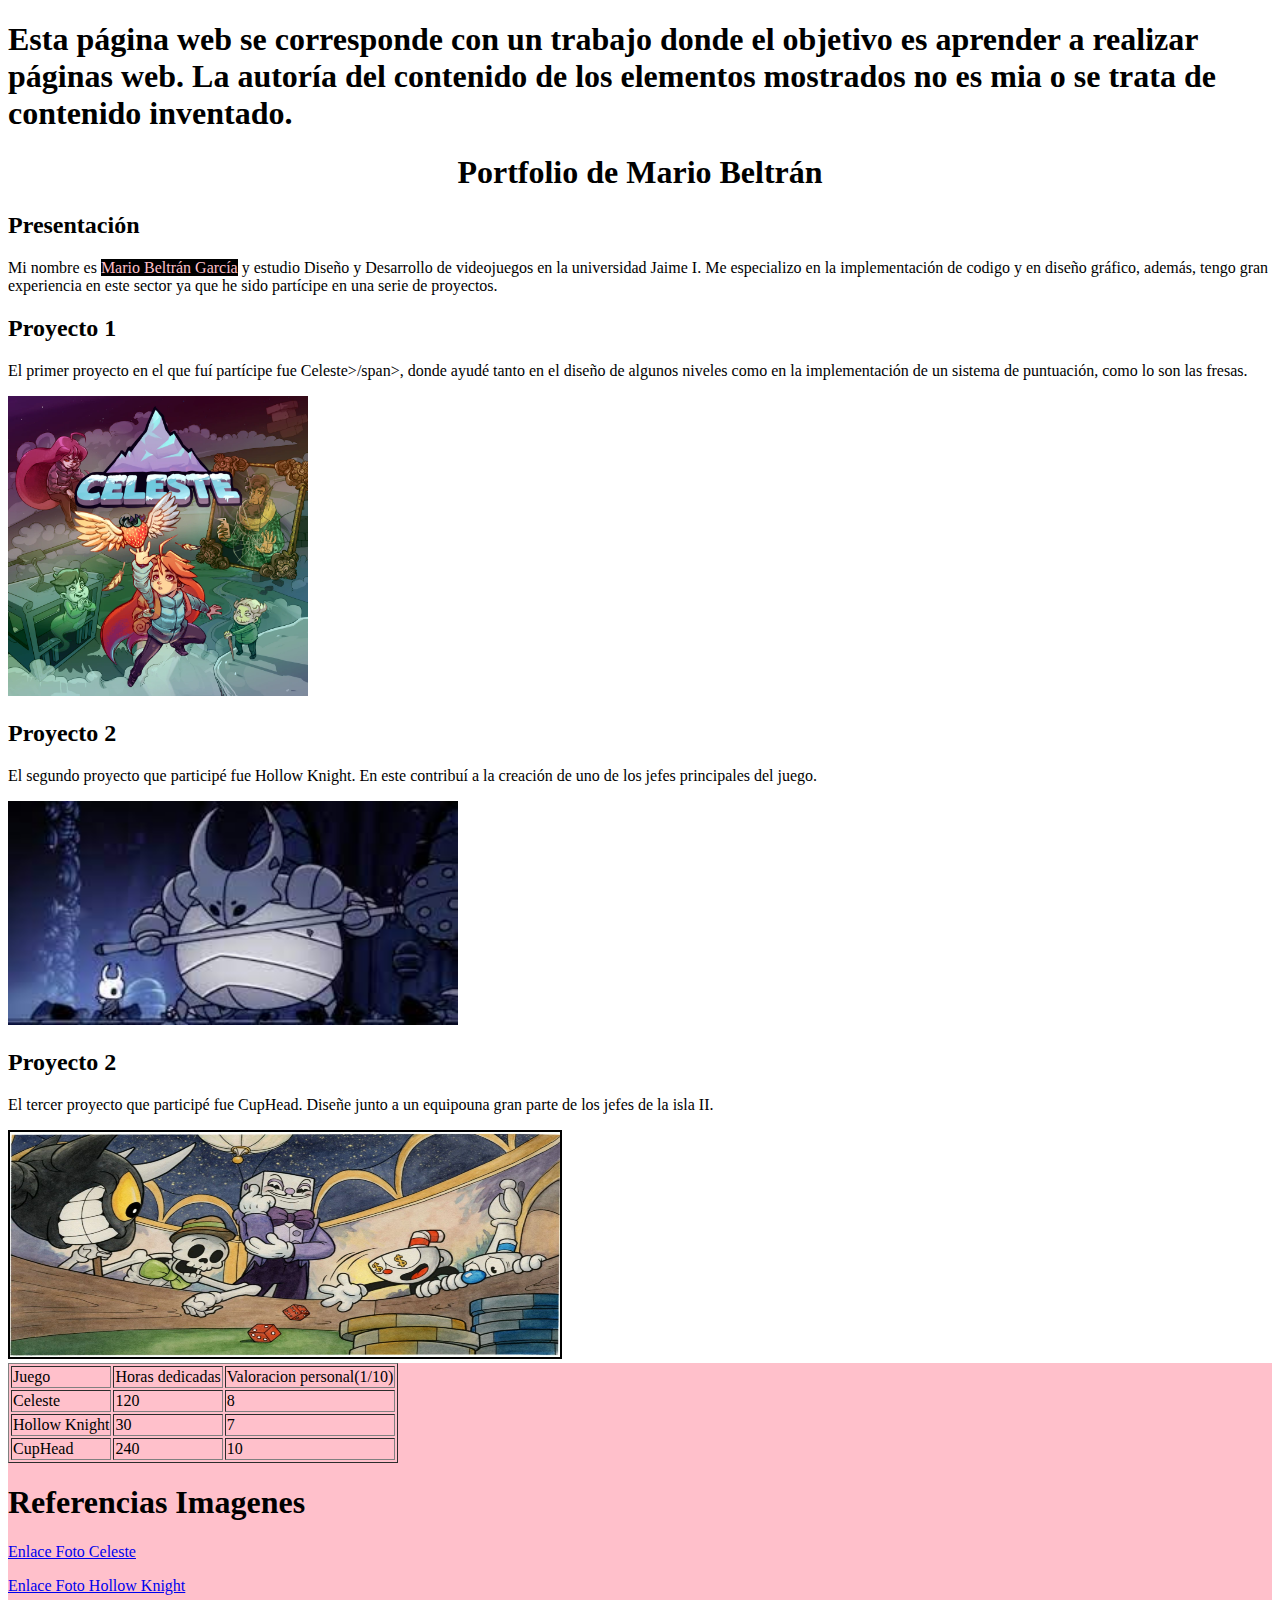
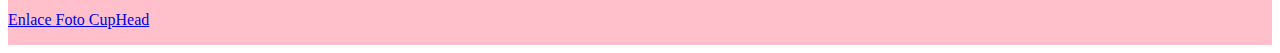
==== index.html @ 663ff021 "Update index.html" ====
<!DOCTYPE html>
<html>
<title>
Portfolio de Mario Beltran
</title>
<body>

<h1 style = "align = right; color = red;">
Esta página web se corresponde con un trabajo donde el objetivo es aprender a realizar páginas
web. La autoría del contenido de los elementos mostrados no es mia o se trata de contenido inventado.
</h1>

<h1 align = "center">
Portfolio de Mario Beltrán
</h1>
<h2>
Presentación
</h2>
<p style = "border-style = solid; border-color = purple; background-color = red;">
Mi nombre es <span style ="color: pink; background-color: black;">Mario Beltrán García</span> y estudio Diseño y Desarrollo de videojuegos en la universidad Jaime I. 
Me especializo en la implementación de codigo y en diseño gráfico, además, tengo gran experiencia en este sector ya que he sido partícipe en una serie de proyectos.
</p>
<h2 color: "red">
Proyecto 1
</h2>
<p>
El primer proyecto en el que fuí partícipe fue <span color: "red">Celeste>/span>, donde ayudé tanto en el diseño de algunos niveles como en la implementación de un sistema de puntuación, como lo son las fresas.
</p>
<img src = "ImagenCeleste.jpg" alt = "Foto del Celeste" height = "300px" width = "300px" />
<h2 color = "purple">
Proyecto 2
</h2>
<p>
El segundo proyecto que participé fue <span color: "purple">Hollow Knight</span>. En este contribuí a la creación de uno de los jefes principales del juego.
</p>
<img src = "JefeHollowKnight.jpg" alt = "Foto del jefe" height = "224px" width = "450px" />
<h2 color = "yellow">
Proyecto 2
</h2>
<p>
El tercer proyecto que participé fue <span color: "yellow">CupHead</span>. Diseñe junto a un equipouna gran parte de los jefes de la isla II.
</p>
<img border = "2px" src = "ImagenCuphead.jpg" alt = "Foto del Cuphead" height = "225px" width = "550px" />


<div style ="background-color: pink;">
<table border = "1px">
	<tr>
		<td>Juego</td>
		<td>Horas dedicadas</td>
		<td>Valoracion personal(1/10)</td>
	</tr>
	<tr>
		<td>Celeste</td>
		<td>120</td>
		<td>8</td>
	</tr>
	<tr>
		<td>Hollow Knight</td>
		<td>30</td>
		<td>7</td>
	</tr>
	<tr>
		<td>CupHead</td>
		<td>240</td>
		<td>10</td>
	</tr>
<table/>

</div>

<h1>
Referencias Imagenes
</h1>

<a href= "https://store.playstation.com/es-es/product/EP2120-CUSA11235_00-CELESTEXXCELESTE/">
Enlace Foto Celeste
</a>
<p> <p/>
<a href= "https://www.youtube.com/watch?v=SE7kje3z9c8">
Enlace Foto Hollow Knight
</a>
<p> <p/>
<a href= "https://areajugones.sport.es/videojuegos/analisis-cuphead/">
Enlace Foto CupHead
</a>
<p> <p/>
</body>
</html>
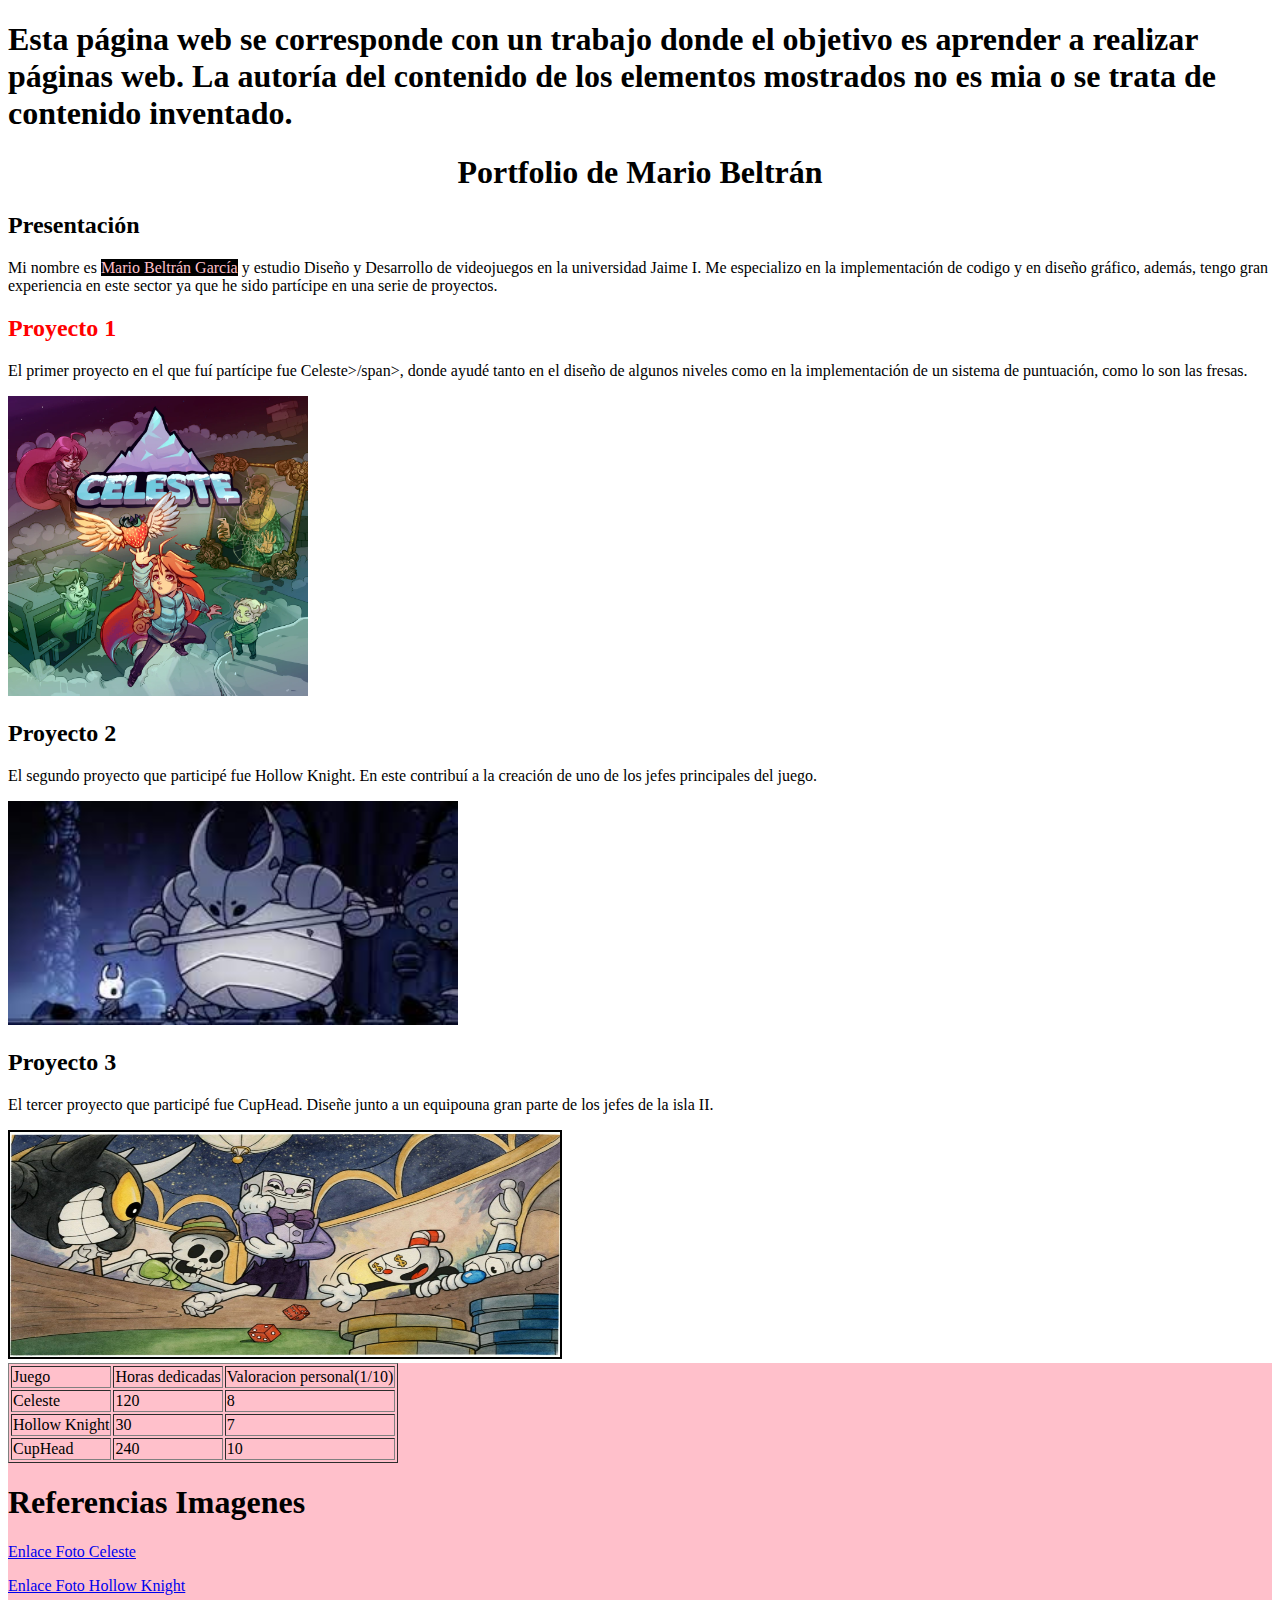
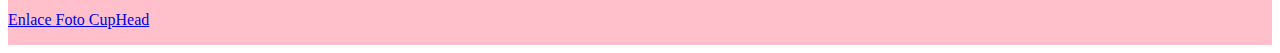
==== commit 5cee252f: "Update index.html" ====
--- a/index.html
+++ b/index.html
@@ -20,22 +20,22 @@
 Mi nombre es <span style ="color: pink; background-color: black;">Mario Beltrán García</span> y estudio Diseño y Desarrollo de videojuegos en la universidad Jaime I. 
 Me especializo en la implementación de codigo y en diseño gráfico, además, tengo gran experiencia en este sector ya que he sido partícipe en una serie de proyectos.
 </p>
-<h2 color: "red">
+<h2 style = "color: red;">
 Proyecto 1
 </h2>
 <p>
 El primer proyecto en el que fuí partícipe fue <span color: "red">Celeste>/span>, donde ayudé tanto en el diseño de algunos niveles como en la implementación de un sistema de puntuación, como lo son las fresas.
 </p>
 <img src = "ImagenCeleste.jpg" alt = "Foto del Celeste" height = "300px" width = "300px" />
-<h2 color = "purple">
+<h2 style = "color = purple;">
 Proyecto 2
 </h2>
 <p>
 El segundo proyecto que participé fue <span color: "purple">Hollow Knight</span>. En este contribuí a la creación de uno de los jefes principales del juego.
 </p>
 <img src = "JefeHollowKnight.jpg" alt = "Foto del jefe" height = "224px" width = "450px" />
-<h2 color = "yellow">
-Proyecto 2
+<h2 style ="color = yellow;">
+Proyecto 3
 </h2>
 <p>
 El tercer proyecto que participé fue <span color: "yellow">CupHead</span>. Diseñe junto a un equipouna gran parte de los jefes de la isla II.
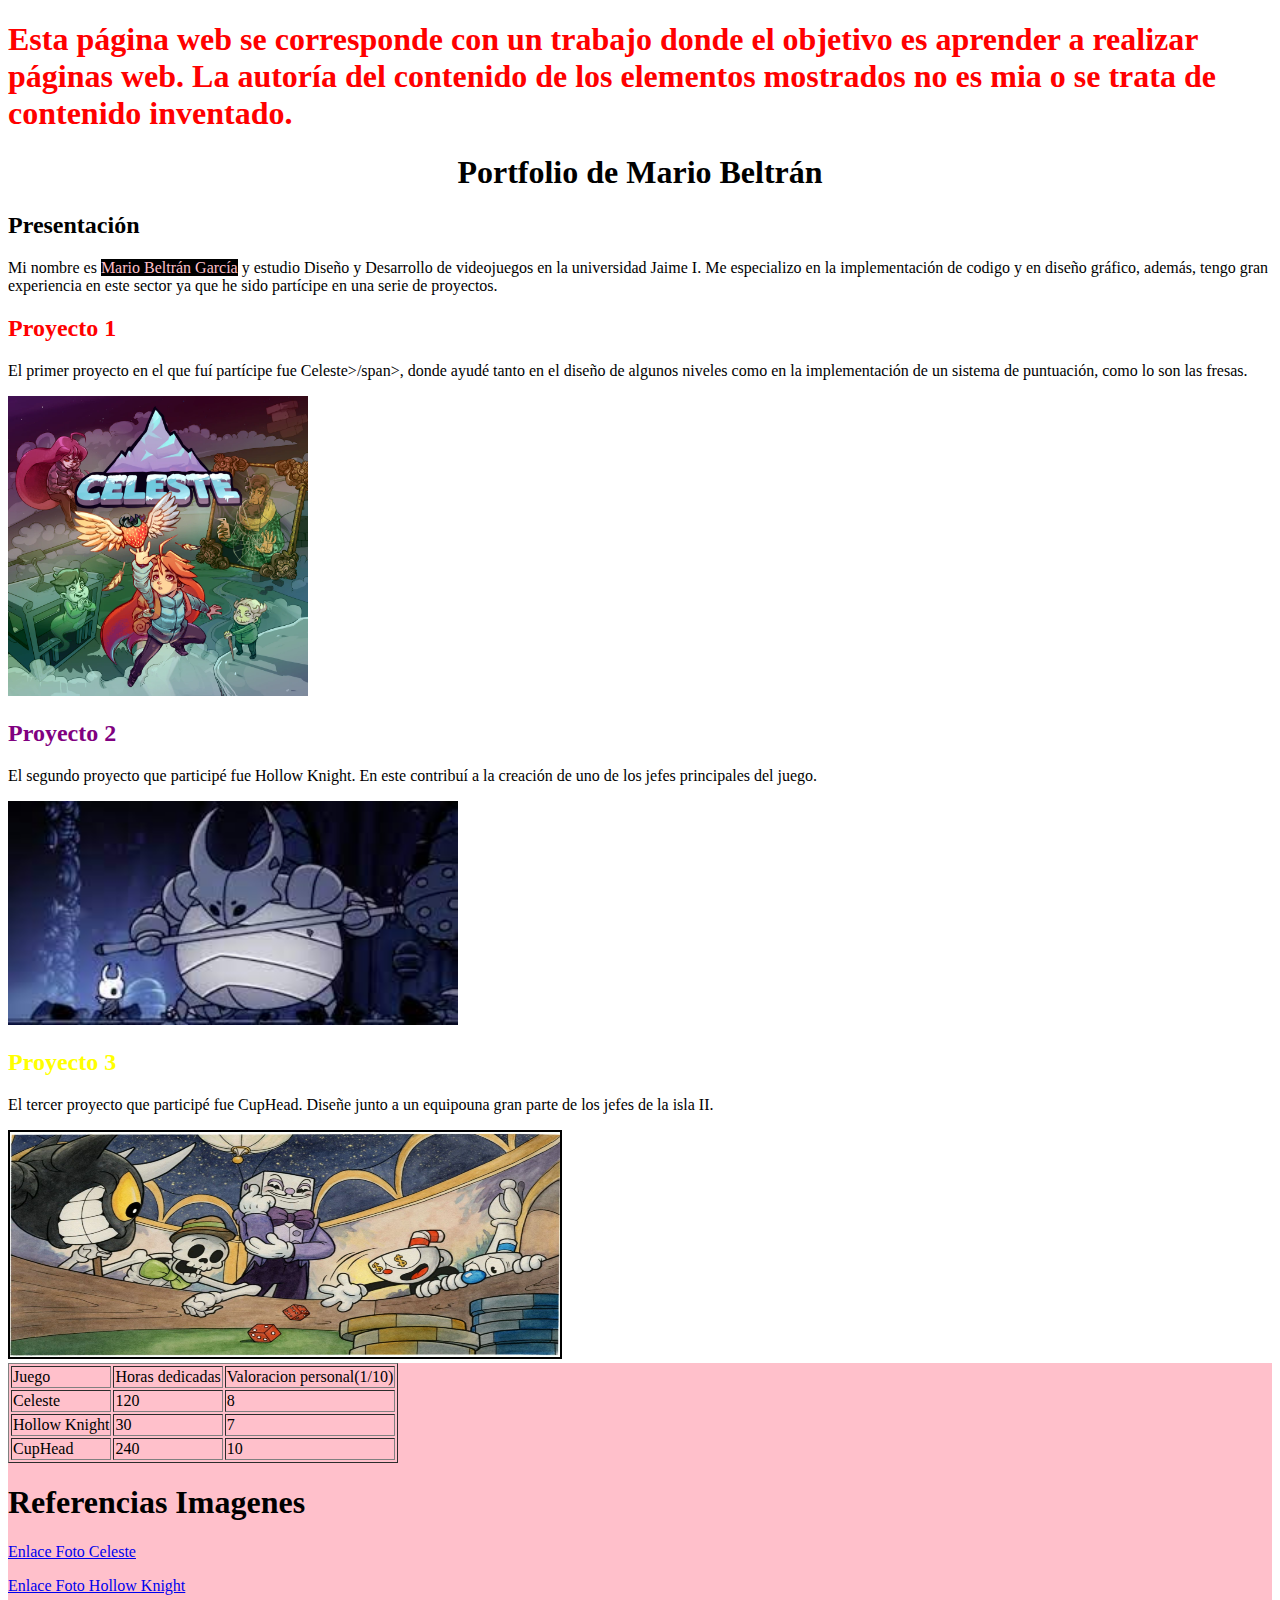
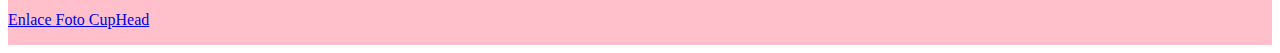
==== commit 12015c3e: "Update index.html" ====
--- a/index.html
+++ b/index.html
@@ -5,7 +5,7 @@
 </title>
 <body>
 
-<h1 style = "align = right; color = red;">
+<h1 style = "align: right; color: red;">
 Esta página web se corresponde con un trabajo donde el objetivo es aprender a realizar páginas
 web. La autoría del contenido de los elementos mostrados no es mia o se trata de contenido inventado.
 </h1>
@@ -27,14 +27,14 @@
 El primer proyecto en el que fuí partícipe fue <span color: "red">Celeste>/span>, donde ayudé tanto en el diseño de algunos niveles como en la implementación de un sistema de puntuación, como lo son las fresas.
 </p>
 <img src = "ImagenCeleste.jpg" alt = "Foto del Celeste" height = "300px" width = "300px" />
-<h2 style = "color = purple;">
+<h2 style = "color: purple;">
 Proyecto 2
 </h2>
 <p>
 El segundo proyecto que participé fue <span color: "purple">Hollow Knight</span>. En este contribuí a la creación de uno de los jefes principales del juego.
 </p>
 <img src = "JefeHollowKnight.jpg" alt = "Foto del jefe" height = "224px" width = "450px" />
-<h2 style ="color = yellow;">
+<h2 style ="color: yellow;">
 Proyecto 3
 </h2>
 <p>
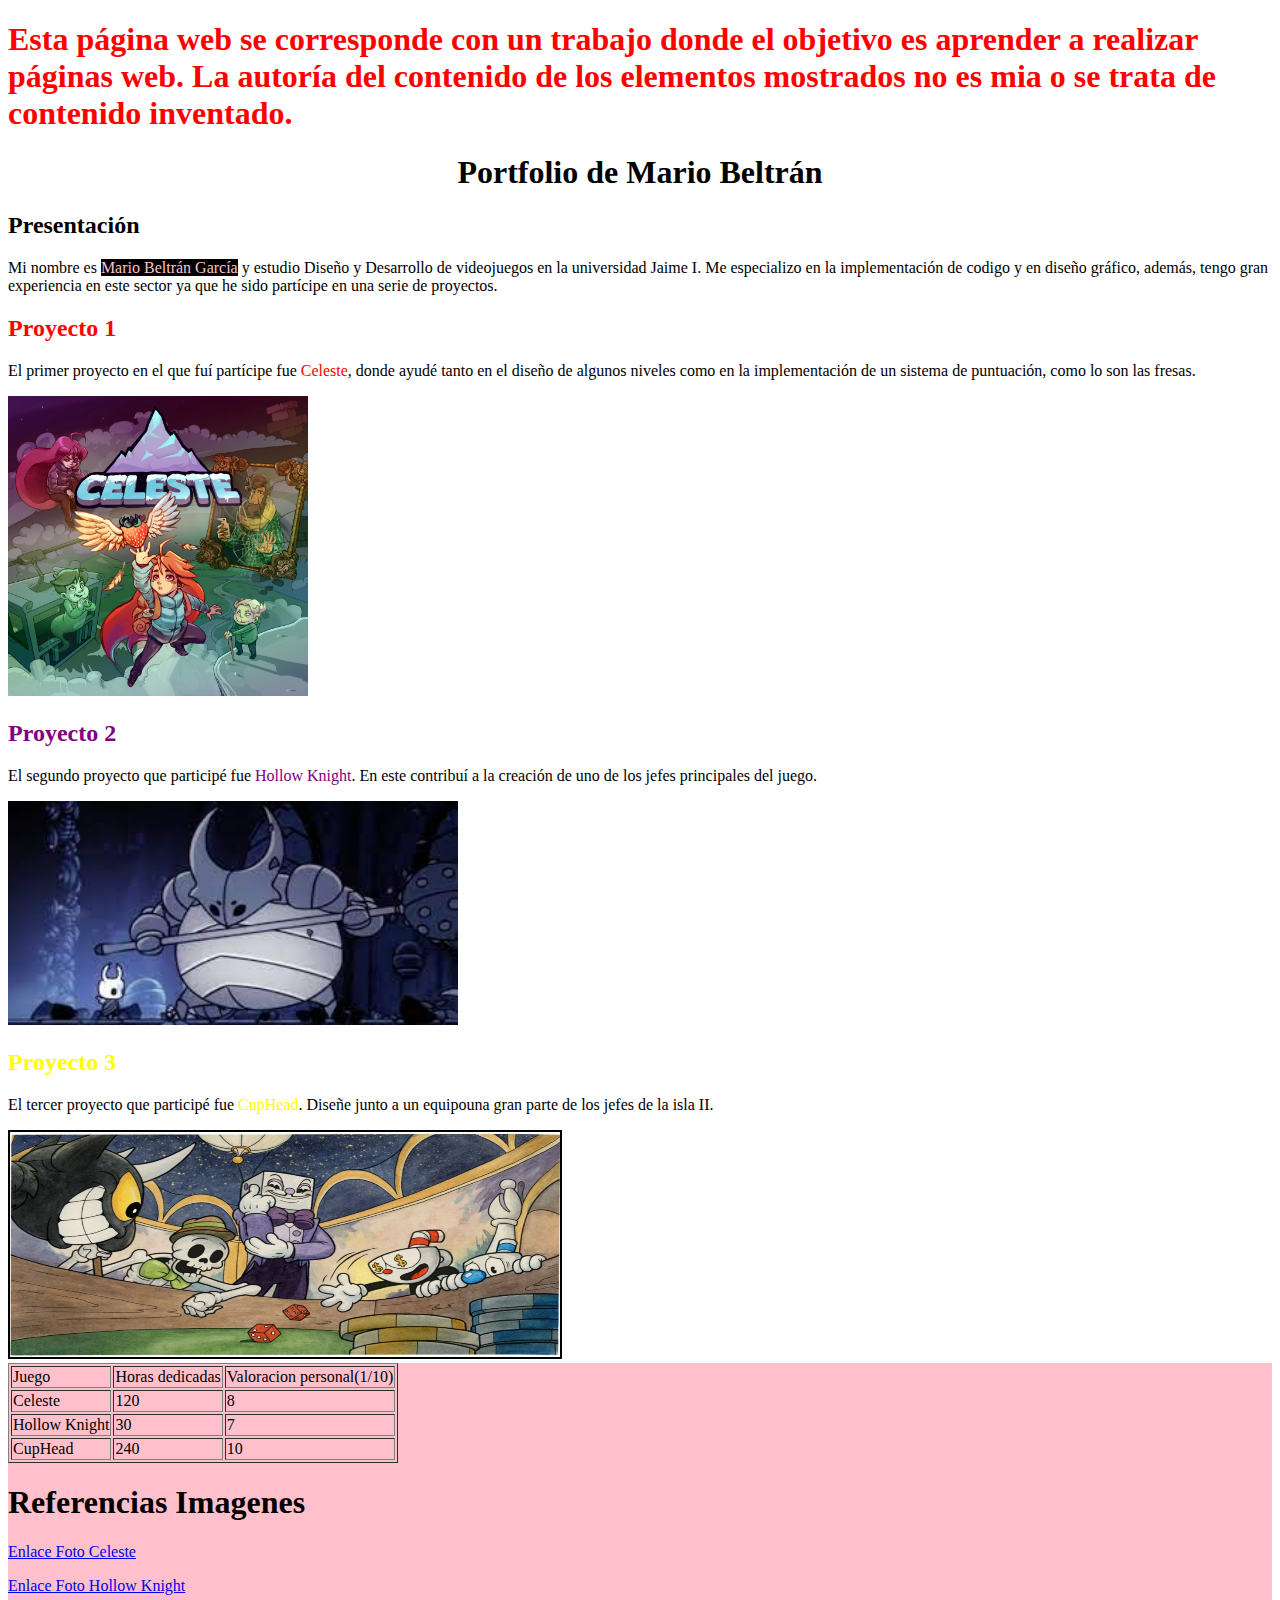
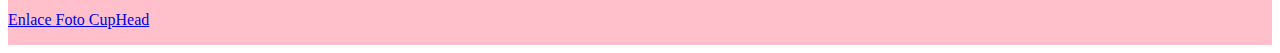
==== commit 5450f663: "Update index.html" ====
--- a/index.html
+++ b/index.html
@@ -24,21 +24,21 @@
 Proyecto 1
 </h2>
 <p>
-El primer proyecto en el que fuí partícipe fue <span color: "red">Celeste>/span>, donde ayudé tanto en el diseño de algunos niveles como en la implementación de un sistema de puntuación, como lo son las fresas.
+El primer proyecto en el que fuí partícipe fue <span style = "color: red;">Celeste</span>, donde ayudé tanto en el diseño de algunos niveles como en la implementación de un sistema de puntuación, como lo son las fresas.
 </p>
 <img src = "ImagenCeleste.jpg" alt = "Foto del Celeste" height = "300px" width = "300px" />
 <h2 style = "color: purple;">
 Proyecto 2
 </h2>
 <p>
-El segundo proyecto que participé fue <span color: "purple">Hollow Knight</span>. En este contribuí a la creación de uno de los jefes principales del juego.
+El segundo proyecto que participé fue <span style = "color: purple;">Hollow Knight</span>. En este contribuí a la creación de uno de los jefes principales del juego.
 </p>
 <img src = "JefeHollowKnight.jpg" alt = "Foto del jefe" height = "224px" width = "450px" />
 <h2 style ="color: yellow;">
 Proyecto 3
 </h2>
 <p>
-El tercer proyecto que participé fue <span color: "yellow">CupHead</span>. Diseñe junto a un equipouna gran parte de los jefes de la isla II.
+El tercer proyecto que participé fue <span style = "color: yellow;">CupHead</span>. Diseñe junto a un equipouna gran parte de los jefes de la isla II.
 </p>
 <img border = "2px" src = "ImagenCuphead.jpg" alt = "Foto del Cuphead" height = "225px" width = "550px" />
 
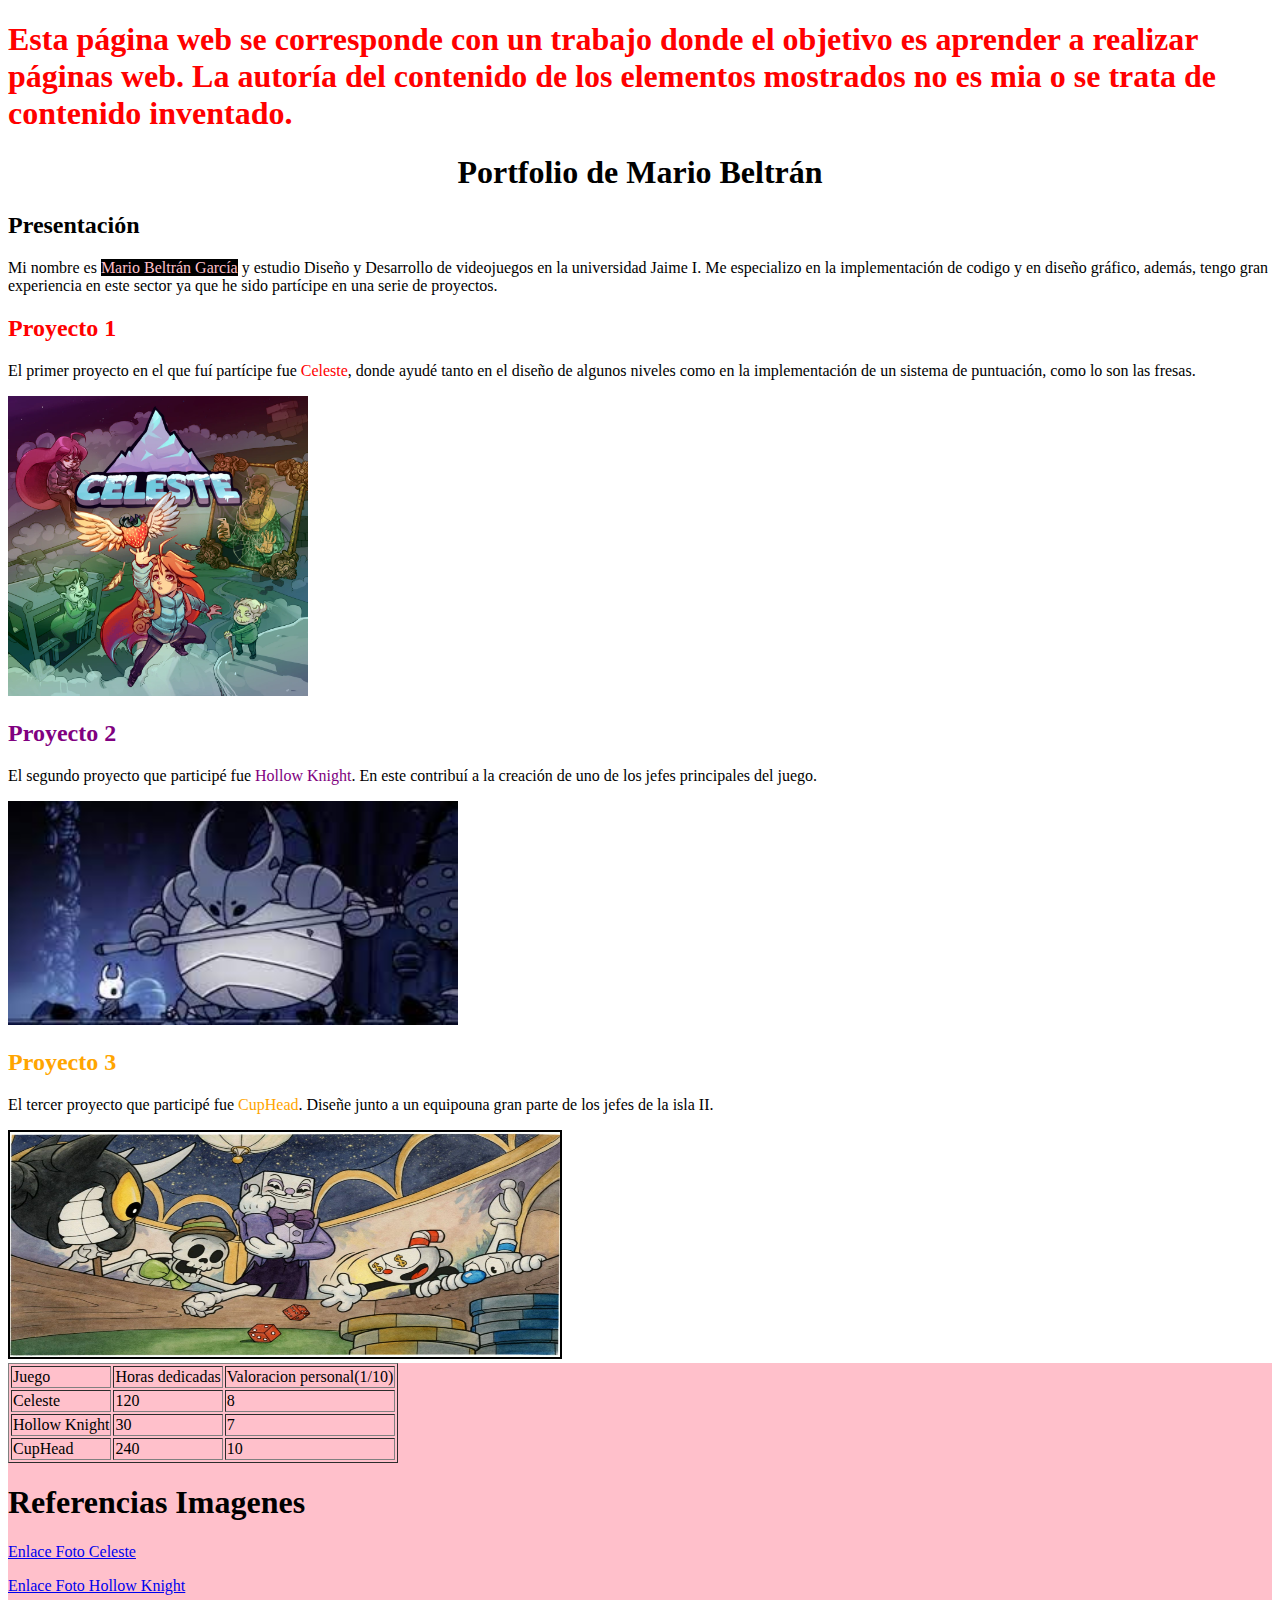
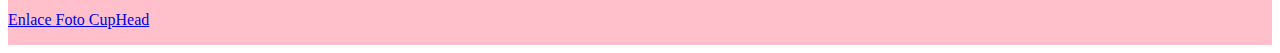
==== commit 069bf8c3: "Update index.html" ====
--- a/index.html
+++ b/index.html
@@ -34,11 +34,11 @@
 El segundo proyecto que participé fue <span style = "color: purple;">Hollow Knight</span>. En este contribuí a la creación de uno de los jefes principales del juego.
 </p>
 <img src = "JefeHollowKnight.jpg" alt = "Foto del jefe" height = "224px" width = "450px" />
-<h2 style ="color: yellow;">
+<h2 style ="color: orange;">
 Proyecto 3
 </h2>
 <p>
-El tercer proyecto que participé fue <span style = "color: yellow;">CupHead</span>. Diseñe junto a un equipouna gran parte de los jefes de la isla II.
+El tercer proyecto que participé fue <span style = "color: orange;">CupHead</span>. Diseñe junto a un equipouna gran parte de los jefes de la isla II.
 </p>
 <img border = "2px" src = "ImagenCuphead.jpg" alt = "Foto del Cuphead" height = "225px" width = "550px" />
 
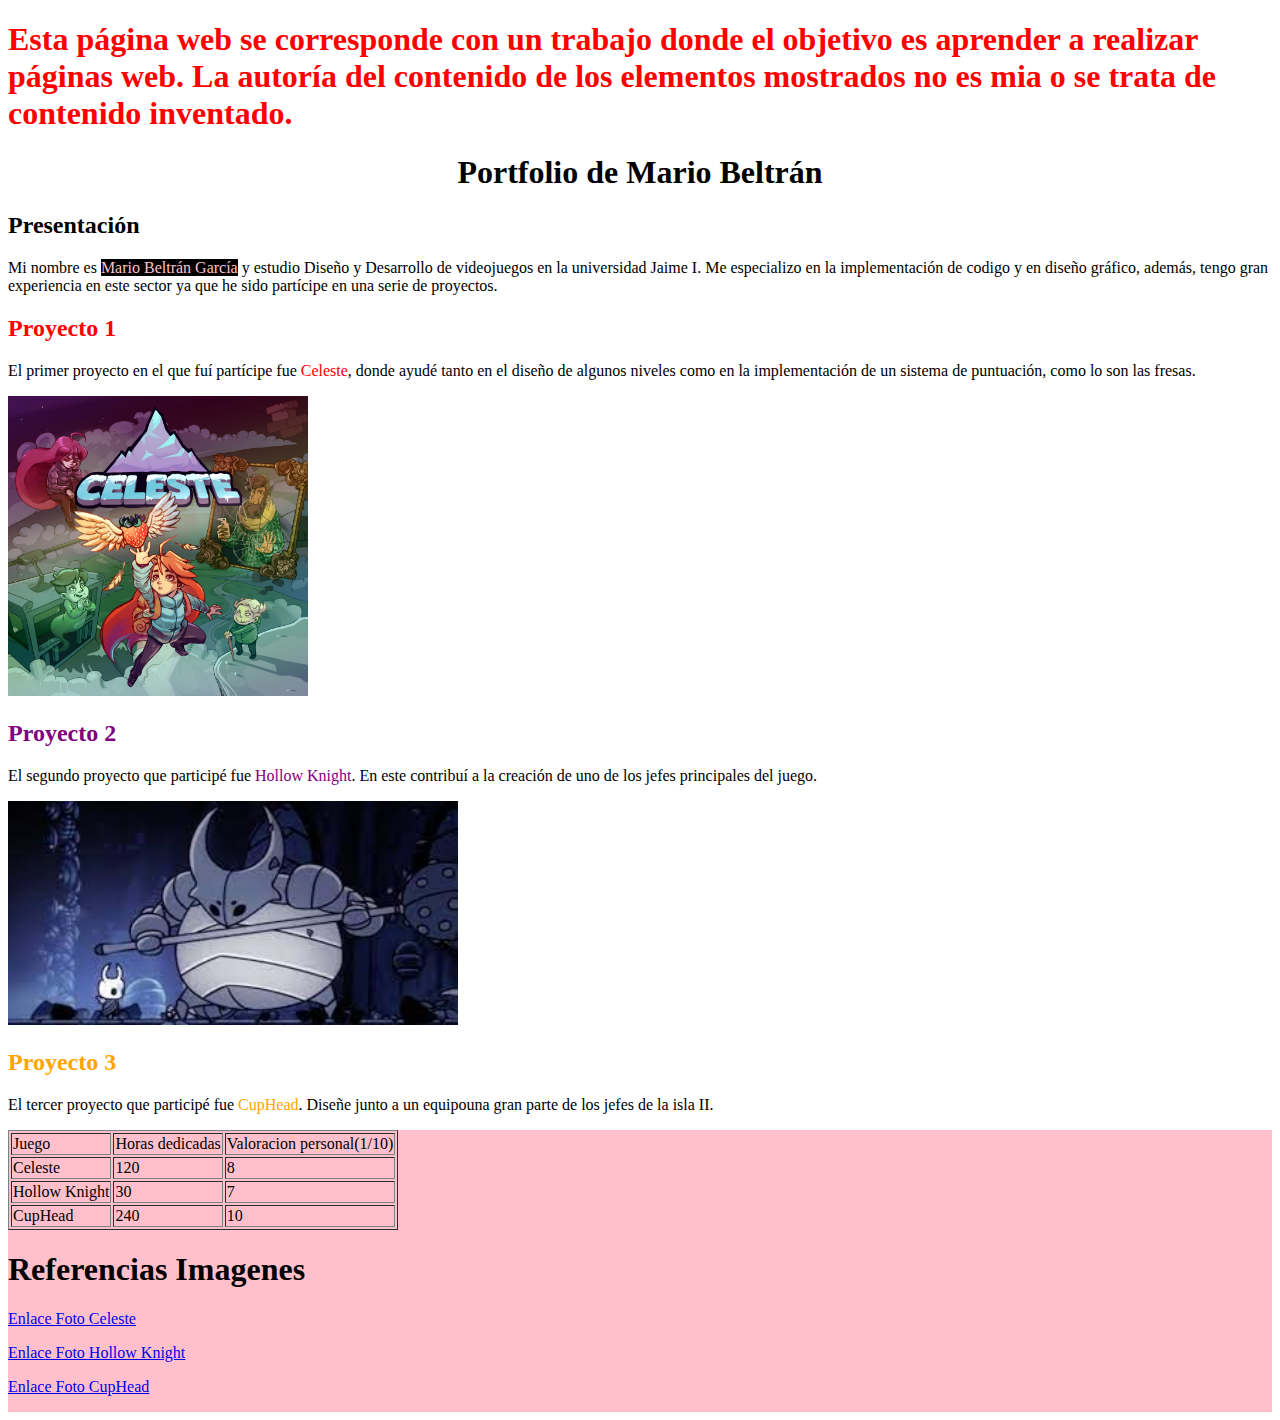
==== commit 4248bc0a: "Update index.html" ====
--- a/index.html
+++ b/index.html
@@ -26,21 +26,21 @@
 <p>
 El primer proyecto en el que fuí partícipe fue <span style = "color: red;">Celeste</span>, donde ayudé tanto en el diseño de algunos niveles como en la implementación de un sistema de puntuación, como lo son las fresas.
 </p>
-<img src = "ImagenCeleste.jpg" alt = "Foto del Celeste" height = "300px" width = "300px" />
+<a href="https://store.steampowered.com/app/504230/Celeste/"> <img src = "ImagenCeleste.jpg" alt = "Foto del Celeste" height = "300px" width = "300px" /> </a>
 <h2 style = "color: purple;">
 Proyecto 2
 </h2>
 <p>
 El segundo proyecto que participé fue <span style = "color: purple;">Hollow Knight</span>. En este contribuí a la creación de uno de los jefes principales del juego.
 </p>
-<img src = "JefeHollowKnight.jpg" alt = "Foto del jefe" height = "224px" width = "450px" />
+<a href="https://store.steampowered.com/app/367520/Hollow_Knight/"> <img src = "JefeHollowKnight.jpg" alt = "Foto del jefe" height = "224px" width = "450px" /> </a>
 <h2 style ="color: orange;">
 Proyecto 3
 </h2>
 <p>
 El tercer proyecto que participé fue <span style = "color: orange;">CupHead</span>. Diseñe junto a un equipouna gran parte de los jefes de la isla II.
 </p>
-<img border = "2px" src = "ImagenCuphead.jpg" alt = "Foto del Cuphead" height = "225px" width = "550px" />
+<a href="https://store.steampowered.com/app/268910/Cuphead/> <img border = "2px" src = "ImagenCuphead.jpg" alt = "Foto del Cuphead" height = "225px" width = "550px" /> </a>
 
 
 <div style ="background-color: pink;">
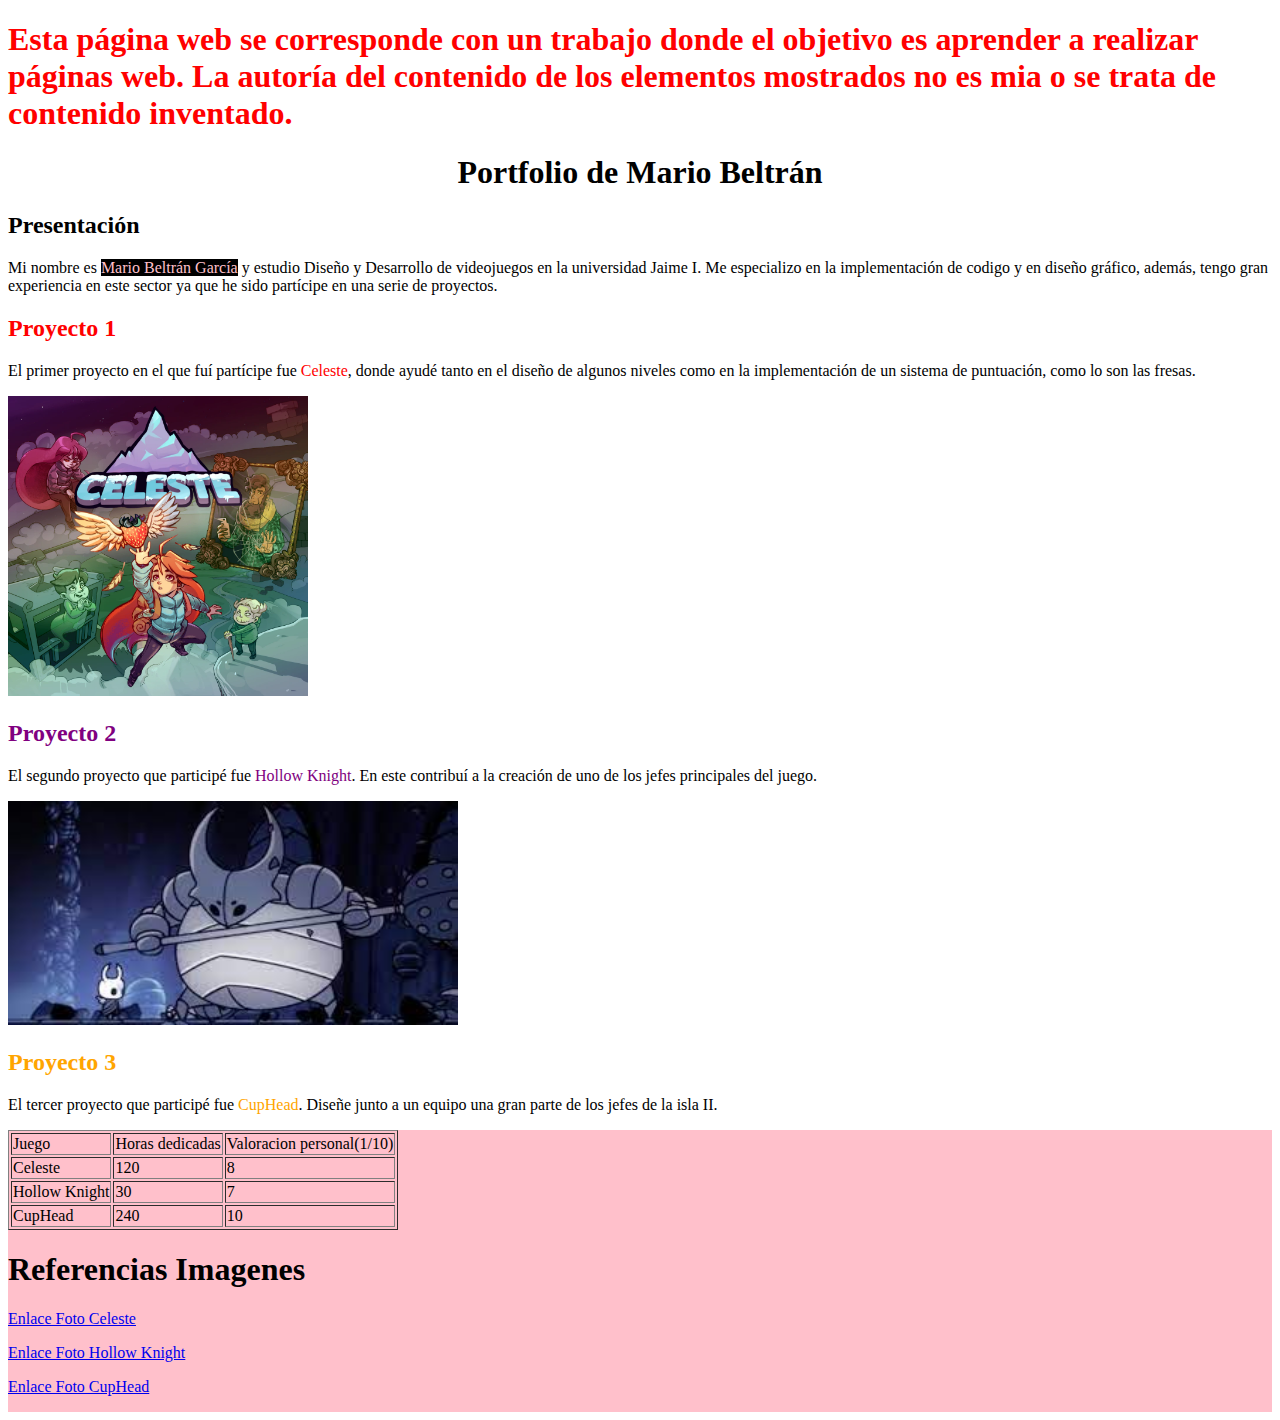
==== commit c960c490: "Update index.html" ====
--- a/index.html
+++ b/index.html
@@ -38,9 +38,9 @@
 Proyecto 3
 </h2>
 <p>
-El tercer proyecto que participé fue <span style = "color: orange;">CupHead</span>. Diseñe junto a un equipouna gran parte de los jefes de la isla II.
+El tercer proyecto que participé fue <span style = "color: orange;">CupHead</span>. Diseñe junto a un equipo una gran parte de los jefes de la isla II.
 </p>
-<a href="https://store.steampowered.com/app/268910/Cuphead/> <img border = "2px" src = "ImagenCuphead.jpg" alt = "Foto del Cuphead" height = "225px" width = "550px" /> </a>
+<a href="https://store.steampowered.com/app/268910/Cuphead/> <img border = "2px" src = "Cuphead.jpg" alt = "Foto del Cuphead" height = "225px" width = "550px" /> </a>
 
 
 <div style ="background-color: pink;">
